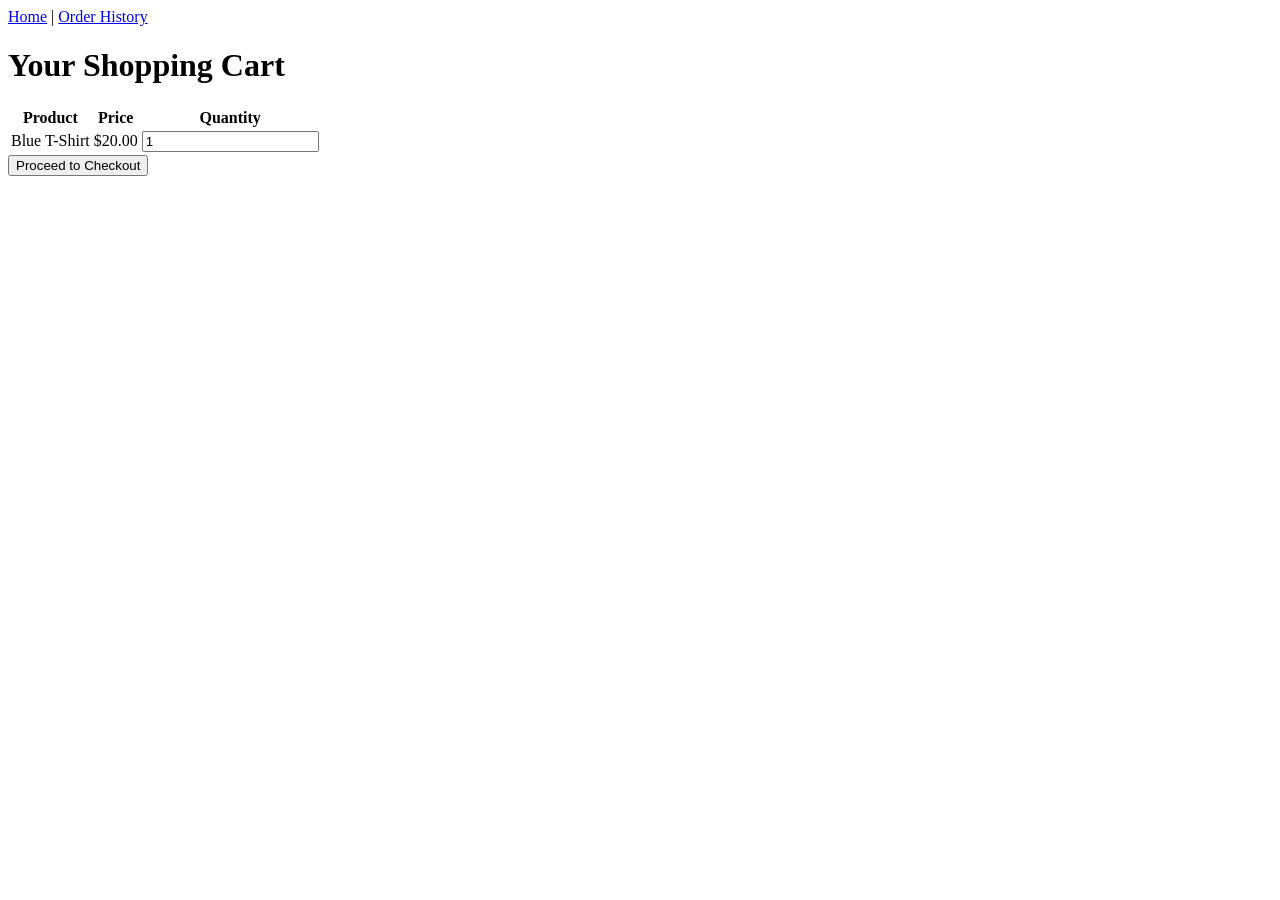
==== cart.html @ b943366c "Intial Commit 21/04" ====
<!DOCTYPE html>
<html lang="en">
<head>
    <title>Your Cart</title>
    <link rel="stylesheet" href="css/style.css"> <!-- Link to shared CSS -->
</head>
<body>
    <nav>
        <a href="index.html">Home</a> | <a href="orders.html">Order History</a>
    </nav>
    <h1>Your Shopping Cart</h1>
    <table>
        <tr>
            <th>Product</th>
            <th>Price</th>
            <th>Quantity</th>
        </tr>
        <tr>
            <td>Blue T-Shirt</td>
            <td>$20.00</td>
            <td><input type="number" value="1"></td>
        </tr>
    </table>
    <button class="checkout-btn">Proceed to Checkout</button>
</body>
</html>
---- css/style.css ----
/* Layout Container */
.container {
    max-width: 1000px;
    margin: 0 auto;
    padding: 20px;
}

/* Navbar Styling */
.navbar {
    display: flex;
    justify-content: space-between;
    align-items: center;
    background: #333;
    color: white;
    padding: 1rem 5%;
}

.nav-links {
    list-style: none;
    display: flex;
    gap: 20px;
}

.nav-links a {
    color: white;
    text-decoration: none;
}

/* Product Grid (The magic of Flexbox) */
.product-grid {
    display: flex;
    flex-wrap: wrap;
    gap: 20px;
    justify-content: center;
}

.product-card {
    background: white;
    border: 1px solid #ddd;
    padding: 15px;
    width: 250px;
    border-radius: 8px;
    text-align: center;
}

.product-image-placeholder {
    background: #eee;
    height: 150px;
    margin-bottom: 10px;
    border-radius: 4px;
}

.add-btn {
    background: #28a745;
    color: white;
    border: none;
    padding: 10px 15px;
    border-radius: 5px;
    cursor: pointer;
}
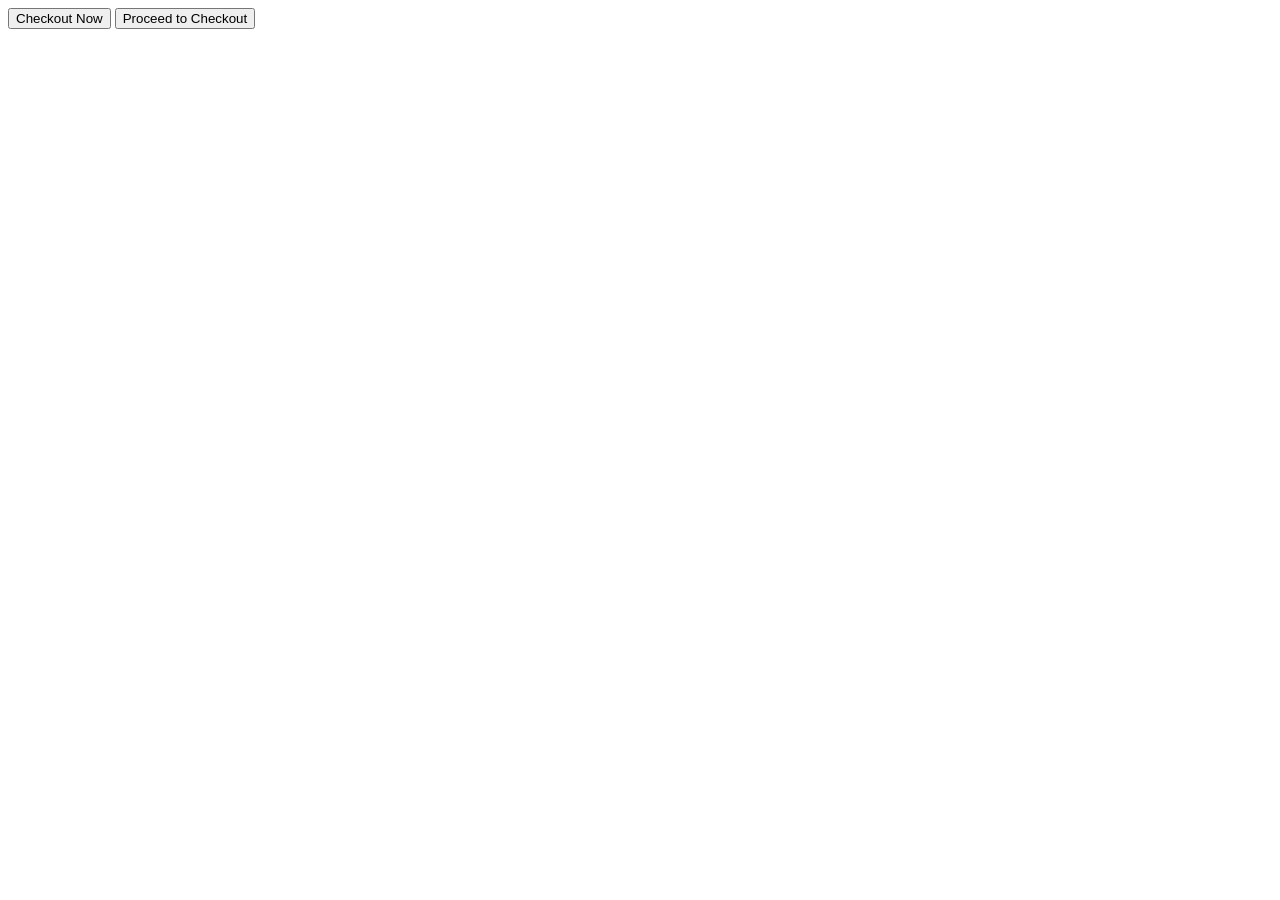
==== commit a970dca6: "Update with errors" ====
--- a/cart.html
+++ b/cart.html
@@ -5,7 +5,7 @@
     <link rel="stylesheet" href="css/style.css"> <!-- Link to shared CSS -->
 </head>
 <body>
-    <nav>
+    <!--<nav>
         <a href="index.html">Home</a> | <a href="orders.html">Order History</a>
     </nav>
     <h1>Your Shopping Cart</h1>
@@ -20,7 +20,20 @@
             <td>$20.00</td>
             <td><input type="number" value="1"></td>
         </tr>
-    </table>
+    </table>-->
+    <div id="cart-items"></div>
+<button onclick="checkout()">Checkout Now</button>
+
+<script src="script.js"></script>
+<script>
+    const displayCart = () => {
+        const container = document.getElementById('cart-items');
+        const currentCart = JSON.parse(localStorage.getItem('cart')) || [];
+        container.innerHTML = currentCart.map(item => `<p>${item.name} - $${item.price}</p>`).join('');
+    };
+    displayCart();
+</script>
+
     <button class="checkout-btn">Proceed to Checkout</button>
 </body>
 </html>
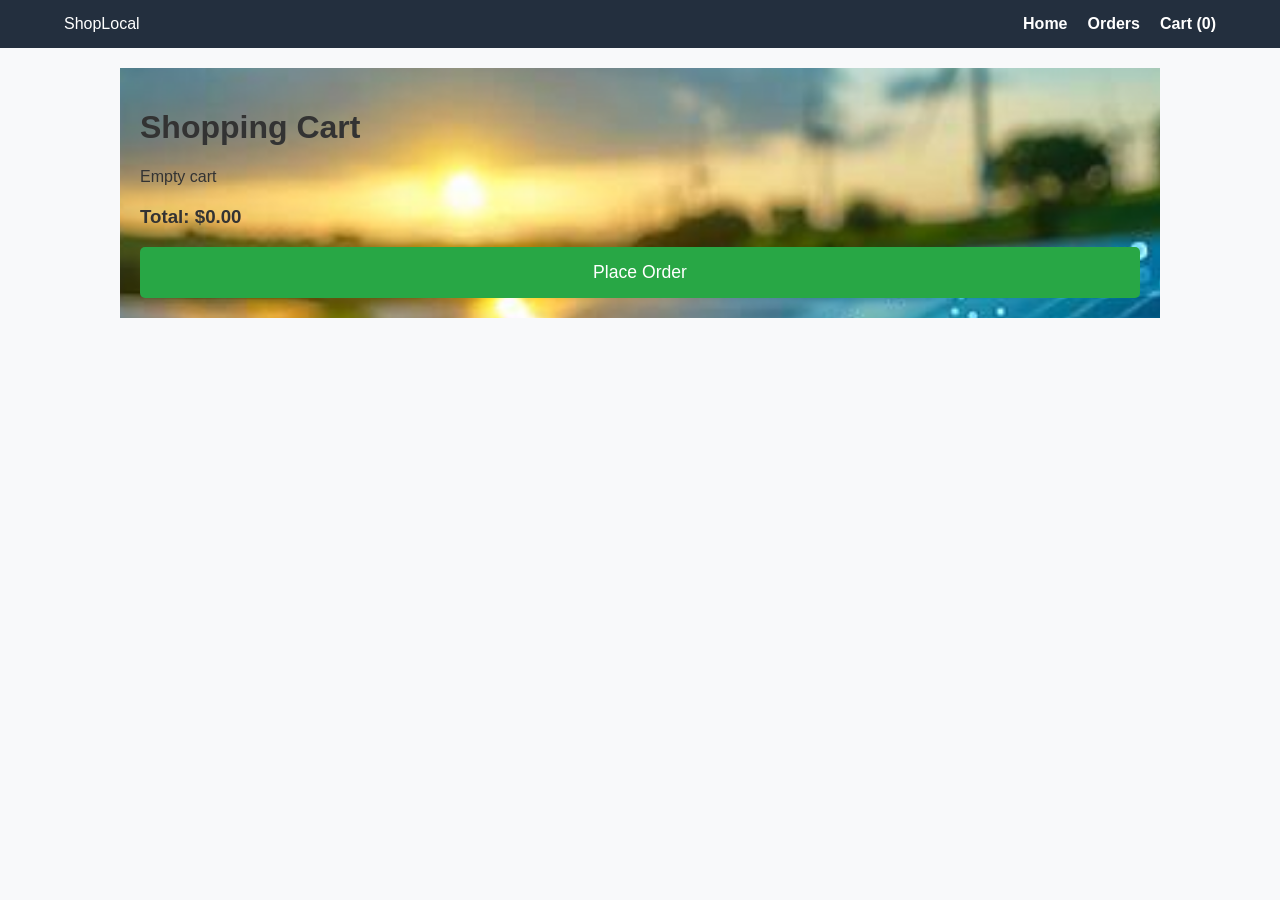
==== commit 2b8033b1: "added few files 22/04/26" ====
--- a/cart.html
+++ b/cart.html
@@ -1,39 +1,60 @@
 <!DOCTYPE html>
-<html lang="en">
+<html>
 <head>
     <title>Your Cart</title>
-    <link rel="stylesheet" href="css/style.css"> <!-- Link to shared CSS -->
+    <link rel="stylesheet" href="css/style.css">
 </head>
 <body>
-    <!--<nav>
-        <a href="index.html">Home</a> | <a href="orders.html">Order History</a>
+    <nav class="navbar">
+        <div class="logo">ShopLocal</div>
+        <ul class="nav-links">
+            <li><a href="index.html">Home</a></li>
+            <li><a href="orders.html">Orders</a></li>
+            <li><a href="cart.html">Cart (<span id="cart-count">0</span>)</a></li>
+        </ul>
     </nav>
-    <h1>Your Shopping Cart</h1>
-    <table>
-        <tr>
-            <th>Product</th>
-            <th>Price</th>
-            <th>Quantity</th>
-        </tr>
-        <tr>
-            <td>Blue T-Shirt</td>
-            <td>$20.00</td>
-            <td><input type="number" value="1"></td>
-        </tr>
-    </table>-->
-    <div id="cart-items"></div>
-<button onclick="checkout()">Checkout Now</button>
+    <main class="container">
+        <h1>Shopping Cart</h1>
+        <div id="cart-items-container"></div>
+        <div style="margin-top:20px;">
+            <h3>Total: $<span id="cart-total">0.00</span></h3>
+            <button class="checkout-btn" onclick="checkout()">Place Order</button>
+        </div>
+    </main>
 
-<script src="script.js"></script>
-<script>
-    const displayCart = () => {
-        const container = document.getElementById('cart-items');
-        const currentCart = JSON.parse(localStorage.getItem('cart')) || [];
-        container.innerHTML = currentCart.map(item => `<p>${item.name} - $${item.price}</p>`).join('');
-    };
-    displayCart();
-</script>
+    <div id="success-modal" style="display:none; position:fixed; top:0; left:0; width:100%; height:100%; background:rgba(0,0,0,0.6);">
+        <div style="background:white; width:350px; margin:15% auto; padding:20px; border-radius:10px; text-align:center;">
+            <h2>Order Placed! 🎉</h2>
+            <div id="order-summary-box"></div>
+            <button onclick="window.location.href='index.html'" style="padding:10px 20px; cursor:pointer;">Close</button>
+        </div>
+    </div>
 
-    <button class="checkout-btn">Proceed to Checkout</button>
+    <script src="script.js"></script>
+    <script>
+        function displayCart() {
+            const container = document.getElementById('cart-items-container');
+            const cartData = JSON.parse(localStorage.getItem('cart')) || [];
+            if (cartData.length === 0) {
+                container.innerHTML = "<p>Empty cart</p>";
+                document.getElementById('cart-total').innerText = "0.00";
+                return;
+            }
+            container.innerHTML = cartData.map((item, i) => `
+                <div class="cart-item-row">
+                    <div><strong>${item.name}</strong></div>
+                    <div>
+                        <button class="qty-btn" onclick="changeQuantity(${i}, -1)">-</button>
+                        <span>${item.quantity}</span>
+                        <button class="qty-btn" onclick="changeQuantity(${i}, 1)">+</button>
+                    </div>
+                    <div>$${(item.price * item.quantity).toFixed(2)}</div>
+                </div>
+            `).join('');
+            const total = cartData.reduce((sum, item) => sum + (item.price * item.quantity), 0);
+            document.getElementById('cart-total').innerText = total.toFixed(2);
+        }
+        window.onload = displayCart;
+    </script>
 </body>
 </html>
--- a/css/style.css
+++ b/css/style.css
@@ -1,60 +1,53 @@
-/* Layout Container */
-.container {
-    max-width: 1000px;
-    margin: 0 auto;
-    padding: 20px;
+/* General Styling */
+body { font-family: 'Segoe UI', sans-serif; margin: 0; background: #f8f9fa; color: #333; }
+.container { max-width: 1000px; margin: 20px auto; padding: 20px; 
+    background-image: url('../images/background-pattern.jpg');
+    background-size: cover;
+    background-attachment: fixed;
 }
 
-/* Navbar Styling */
-.navbar {
-    display: flex;
-    justify-content: space-between;
-    align-items: center;
-    background: #333;
-    color: white;
-    padding: 1rem 5%;
+
+/* Navbar */
+.navbar { display: flex; justify-content: space-between; align-items: center; 
+          background: #232f3e; color: white; padding: 15px 5%; position: sticky; top: 0; }
+.nav-links { list-style: none; display: flex; gap: 20px; margin: 0; }
+.nav-links a { color: white; text-decoration: none; font-weight: bold; }
+
+/* Product Grid */
+.product-grid { display: grid; grid-template-columns: repeat(auto-fit, minmax(250px, 1fr)); gap: 20px; }
+.product-card { background-color:rgba(255,255,255,0.5); padding: 20px; border-radius: 8px; text-align: center;backdrop-filter: blur(10px);border: 1px solid rgba(255,255,255,0.3); box-shadow: 0 4px 1  5px rgba(0,0,0,0.1); }
+/* .product-image-placeholder { height: 150px; background: #eee; border-radius: 5px; margin-bottom: 15px; } */
+.product-img {
+    width: 100%;
+    height: 200px;
+    object-fit: contain; /* Keeps image proportions correct */
+    margin-bottom: 15px;
+    border-radius: 5px;
 }
 
-.nav-links {
-    list-style: none;
-    display: flex;
-    gap: 20px;
+/* Buttons */
+.add-btn { background: #ff9900; border: none; padding: 10px 20px; border-radius: 5px; cursor: pointer; font-weight: bold; }
+.checkout-btn { background: #28a745; color: white; border: none; padding: 15px 30px; border-radius: 5px; cursor: pointer; width: 100%; font-size: 1.1rem; }
+.qty-btn { width: 30px; height: 30px; cursor: pointer; border: 1px solid #ccc; background: white; border-radius: 4px; }
+
+/* Cart Row */
+.cart-item-row { display: flex; justify-content: space-between; align-items: center; 
+                 background: white; padding: 15px; border-radius: 8px; margin-bottom: 10px; }
+/* Auth Styling */
+.auth-box { 
+    background: rgba(255, 255, 255, 0.8); 
+    max-width: 400px; 
+    margin: 50px auto; 
+    padding: 30px; 
+    border-radius: 15px; 
+    backdrop-filter: blur(10px);
 }
+.auth-tabs { display: flex; margin-bottom: 20px; border-bottom: 2px solid #eee; }
+.auth-tabs button { flex: 1; padding: 10px; border: none; background: none; cursor: pointer; font-weight: bold; }
+.auth-tabs button.active { border-bottom: 2px solid #ff9900; color: #ff9900; }
+.auth-form input { width: 100%; padding: 12px; margin: 10px 0; border: 1px solid #ddd; border-radius: 5px; box-sizing: border-box; }
 
-.nav-links a {
-    color: white;
-    text-decoration: none;
-}
-
-/* Product Grid (The magic of Flexbox) */
-.product-grid {
-    display: flex;
-    flex-wrap: wrap;
-    gap: 20px;
-    justify-content: center;
-}
-
-.product-card {
-    background: white;
-    border: 1px solid #ddd;
-    padding: 15px;
-    width: 250px;
-    border-radius: 8px;
-    text-align: center;
-}
-
-.product-image-placeholder {
-    background: #eee;
-    height: 150px;
-    margin-bottom: 10px;
-    border-radius: 4px;
-}
-
-.add-btn {
-    background: #28a745;
-    color: white;
-    border: none;
-    padding: 10px 15px;
-    border-radius: 5px;
-    cursor: pointer;
-}
+/* Profile Styling */
+.profile-card { background: white; padding: 40px; border-radius: 15px; text-align: center; max-width: 500px; margin: auto; }
+.profile-pic-placeholder { font-size: 50px; background: #eee; width: 100px; height: 100px; line-height: 100px; border-radius: 50%; margin: 0 auto 20px; }
+.detail-row { display: flex; justify-content: space-between; padding: 15px 0; border-bottom: 1px solid #eee; text-align: left; }
